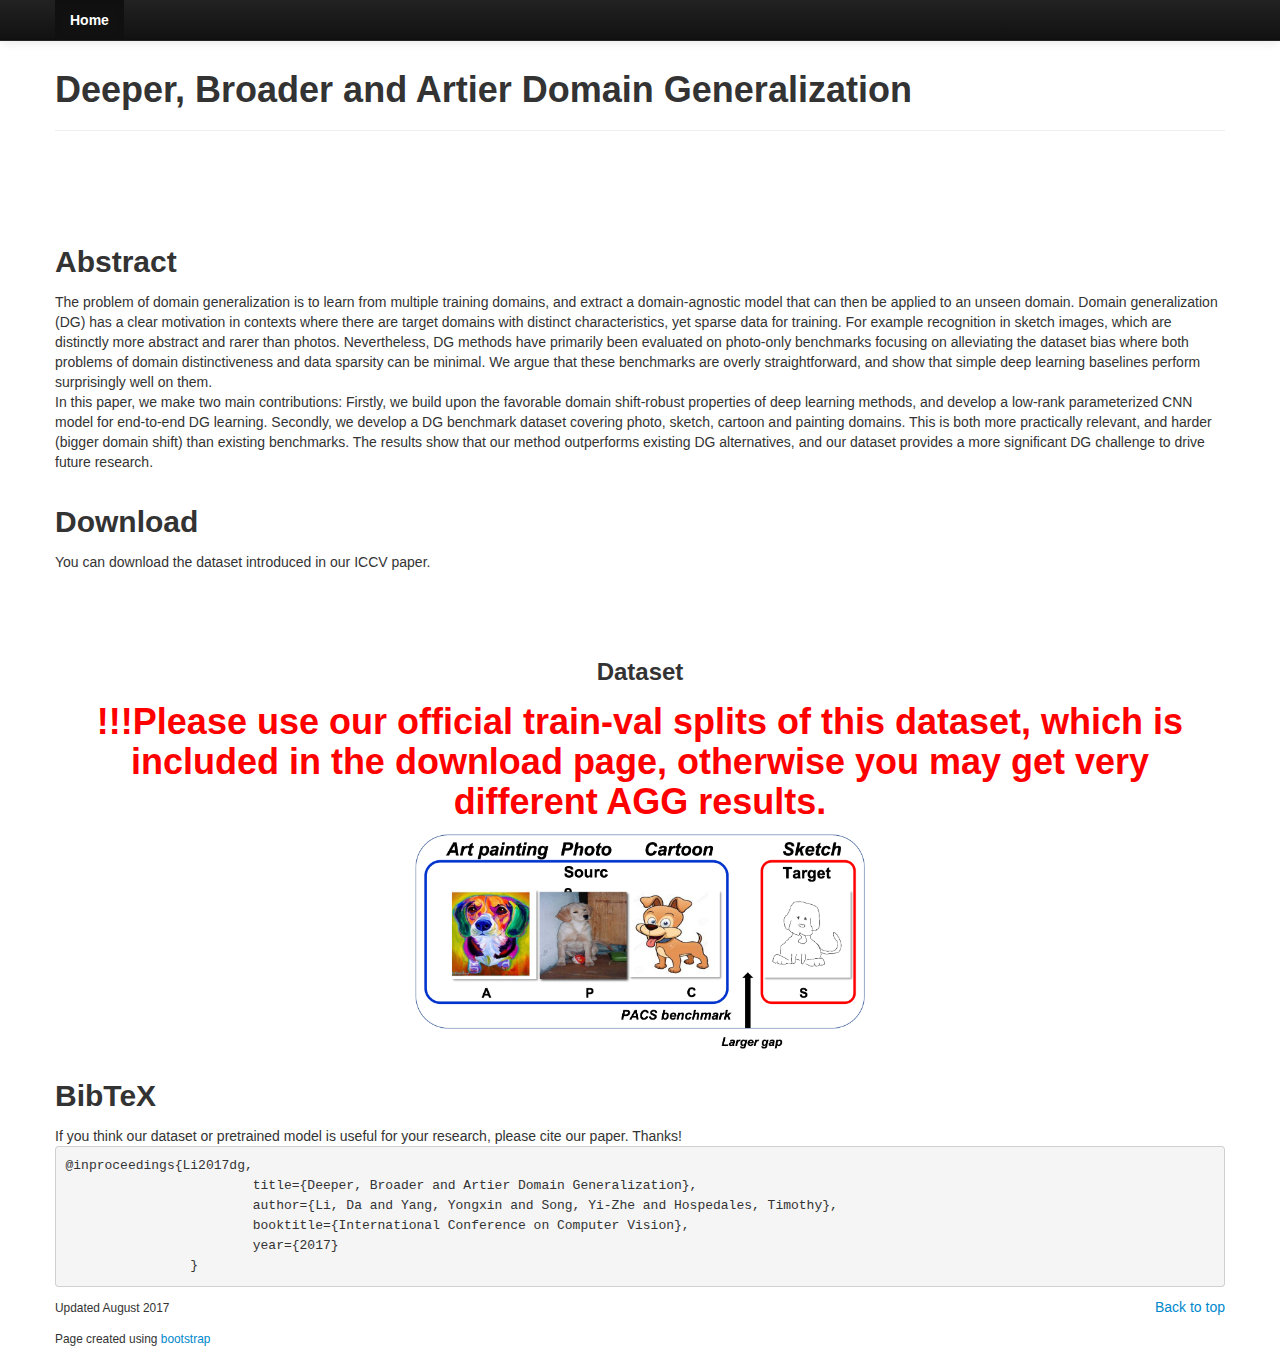
==== project_iccv2017.html @ 08f404ec "add pacs dataset page" ====
<!DOCTYPE html>
<html lang="en">
<head>
    <meta http-equiv="content-type" content="text/html; charset=UTF-8">
    <meta charset="utf-8">
    <title>Deeper, Broader and Artier Domain Generalization</title>
    <meta name="viewport" content="width=device-width, initial-scale=1.0">
    <meta name="description" content="Da">
    <meta name="author" content="Da">
    <meta name="keywords" content="Da Li, qmul, Computer Vision">
    <!-- Le styles -->
    <link href="bootstrap.css" rel="stylesheet">

    <style>
        body {
            padding-top: 60px; /* 60px to make the container go all the way to the bottom of the topbar */
        }
    </style>
    <link href="bootstrap-responsive.css" rel="stylesheet">

    <!-- Le HTML5 shim, for IE6-8 support of HTML5 elements -->
    <!--[if lt IE 9]>
    <script src="http://html5shim.googlecode.com/svn/trunk/html5.js"></script>
    <![endif]-->

    <!-- Le fav and touch icons -->
    <link rel="shortcut icon" href="http://www.eecs.qmul.ac.uk/assets/ico/favicon.ico">
    <link rel="apple-touch-icon-precomposed" sizes="144x144"
          href="http://www.eecs.qmul.ac.uk/assets/ico/apple-touch-icon-144-precomposed.png">
    <link rel="apple-touch-icon-precomposed" sizes="114x114"
          href="http://www.eecs.qmul.ac.uk/assets/ico/apple-touch-icon-114-precomposed.png">
    <link rel="apple-touch-icon-precomposed" sizes="72x72"
          href="http://www.eecs.qmul.ac.uk/assets/ico/apple-touch-icon-72-precomposed.png">
    <link rel="apple-touch-icon-precomposed"
          href="http://www.eecs.qmul.ac.uk/assets/ico/apple-touch-icon-57-precomposed.png">
</head>

<body>
<div class="navbar navbar-inverse navbar-fixed-top">
    <div class="navbar-inner">
        <div class="container">
            <a class="btn btn-navbar" data-toggle="collapse" data-target=".nav-collapse">
                <span class="icon-bar"></span>
                <span class="icon-bar"></span>
                <span class="icon-bar"></span>
            </a>
            <div class="nav-collapse collapse">
                <ul class="nav">
                    <li class="active"><a href="index.html"><strong>Home</strong></a></li>
                    <!--	      <li class="active"><a href="http://sketchx.eecs.qmul.ac.uk/"><strong>SketchX</strong></a></li>-->
                </ul>
                <!--			<a href="http://www.qmul.ac.uk/" target="_blank"><img src="img/logo_QMUL.png" height="80" align="right" width="145"></a>-->
            </div><!--/.nav-collapse -->
        </div>
    </div>
</div>
<div class="container">
    <section>
        <h1>Deeper, Broader and Artier Domain Generalization</h1>
        <hr>
        <br>
        <br>
        <div class="center-image" style="text-align:center">
            <!--	                <img src="img/project_img1.png" alt="motivation" height="400" width="400" align="center">-->
        </div>
        <br>
        <br>
        <h2>Abstract</h2>
        The problem of domain generalization is to learn from multiple training domains, and extract a domain-agnostic
        model that can then be applied to an unseen domain. Domain generalization (DG) has a clear motivation in
        contexts where there are target domains with distinct characteristics, yet sparse data for training. For example
        recognition in sketch images, which are distinctly more abstract and rarer than photos. Nevertheless, DG methods
        have primarily been evaluated on photo-only benchmarks focusing on alleviating the dataset bias where both
        problems of domain distinctiveness and data sparsity can be minimal. We argue that these benchmarks are overly
        straightforward, and show that simple deep learning baselines perform surprisingly well on them. </br>In this
        paper, we make two main contributions: Firstly, we build upon the favorable domain shift-robust properties of
        deep learning methods, and develop a low-rank parameterized CNN model for end-to-end DG learning. Secondly, we
        develop a DG benchmark dataset covering photo, sketch, cartoon and painting domains. This is both more
        practically relevant, and harder (bigger domain shift) than existing benchmarks. The results show that our
        method outperforms existing DG alternatives, and our dataset provides a more significant DG challenge to drive
        future research.
        <br>
        <br>
        <h2>Download</h2>

        You can download the dataset introduced in our ICCV paper.
        <br>
        <br>
        <div class="Row" style="text-align:center">
            </br>

            <!--	      <div class="Column" style="text-align:center">-->
            <!--		<h3>Paper</h3>-->
            <!--		<a href="Doc/Publication/2017/deeper-broader-artier.pdf">-->
            <!--&lt;!&ndash;		  <img class="img-responsive paper-thumbnail" src="img/paper.png" alt="paper thumbnail" height="200" width="200"/>&ndash;&gt;-->
            <!--		  &lt;!&ndash;PDF (20MB)&ndash;&gt;-->
            <!--		</a>-->
            <!--	      </div>-->

            <!--	      <div class="Column" style="text-align:center">-->
            <!--		<h3>Code (coming soon)</h3>-->
            <!--			<a href="">-->
            <!--&lt;!&ndash;			  <img class="img-responsive paper-thumbnail" src="img/codes.png" alt="code thumbnail" height="150" width="150" />&ndash;&gt;-->
            <!--			  &lt;!&ndash;Code (Coming soon)&ndash;&gt;-->
            <!--			</a>-->
            <!--	      </div>-->


            <!--		<div class="Column" style="text-align:center">-->
            <!--		<h3>Models</h3>-->
            <!--			<a href="https://drive.google.com/open?id=0B6x7gtvErXgfcHhpTU1qbmZDVTA">-->
            <!--			  <img class="img-responsive paper-thumbnail" src="img/models.png" alt="model thumbnail" height="300" width="300"/>-->
            <!--			 &lt;!&ndash; Data (Coming Soon)&ndash;&gt;-->
            <!--			</a>-->
            <!--	      </div>-->

        </div>

        <div class="Row" style="text-align:center">
            <div class="Column" style="text-align:center">
                <h3>Dataset</h3>
                <h1><font color="red">!!!Please use our official train-val splits of this dataset, which is included in
                    the download page, otherwise you may get very different AGG results.</font></h1>
                <a href="https://drive.google.com/open?id=0B6x7gtvErXgfUU1WcGY5SzdwZVk">
                    <img class="img-responsive paper-thumbnail" src="img/pacs.png" alt="data thumbnail" height="450"
                         width="450"/>
                    <!-- Data (Coming Soon)-->
                </a>
            </div>
            <!--
                    <div class="Column" style="text-align:center">
                    <h3>Within domain training loss (PT-AlexNet)</h3>
                        Batch size=64, lr=5e-4.
                                <img src="img/losses.png" alt="training" height="350" width="700" align="center">
                    </div>
            -->
        </div>


        <h2>BibTeX</h2>
        If you think our dataset or pretrained model is useful for your research, please cite our paper. Thanks!
        <!--<div class="row">-->
        <pre>@inproceedings{Li2017dg,
  			title={Deeper, Broader and Artier Domain Generalization},
  			author={Li, Da and Yang, Yongxin and Song, Yi-Zhe and Hospedales, Timothy},
  			booktitle={International Conference on Computer Vision},
  			year={2017}
		}</pre>

        <!-- Footer ================================================== -->
        <footer class="footer">
            <p class="pull-right"><a href="#HOME">Back to top</a></p>
            <p><small>Updated August 2017</small></p>
            <p><small>Page created using <a href="http://twitter.github.com/bootstrap"
                                            target="_blank">bootstrap</a></small></p>
        </footer>

</div> <!-- /container -->

<!-- Le javascript
================================================== -->
<!-- Placed at the end of the document so the pages load faster -->
<script src="css/bootstrap/js/jquery.js"></script>
<script src="css/bootstrap/js/bootstrap-transition.js"></script>
<script src="css/bootstrap/js/bootstrap-alert.js"></script>
<script src="css/bootstrap/js/bootstrap-modal.js"></script>
<script src="css/bootstrap/js/bootstrap-dropdown.js"></script>
<script src="css/bootstrap/js/bootstrap-scrollspy.js"></script>
<script src="css/bootstrap/js/bootstrap-tab.js"></script>
<script src="css/bootstrap/js/bootstrap-tooltip.js"></script>
<script src="css/bootstrap/js/bootstrap-popover.js"></script>
<script src="css/bootstrap/js/bootstrap-button.js"></script>
<script src="css/bootstrap/js/bootstrap-collapse.js"></script>
<script src="css/bootstrap/js/bootstrap-carousel.js"></script>
<script src="css/bootstrap/js/bootstrap-typeahead.js"></script>


</body>
</html>
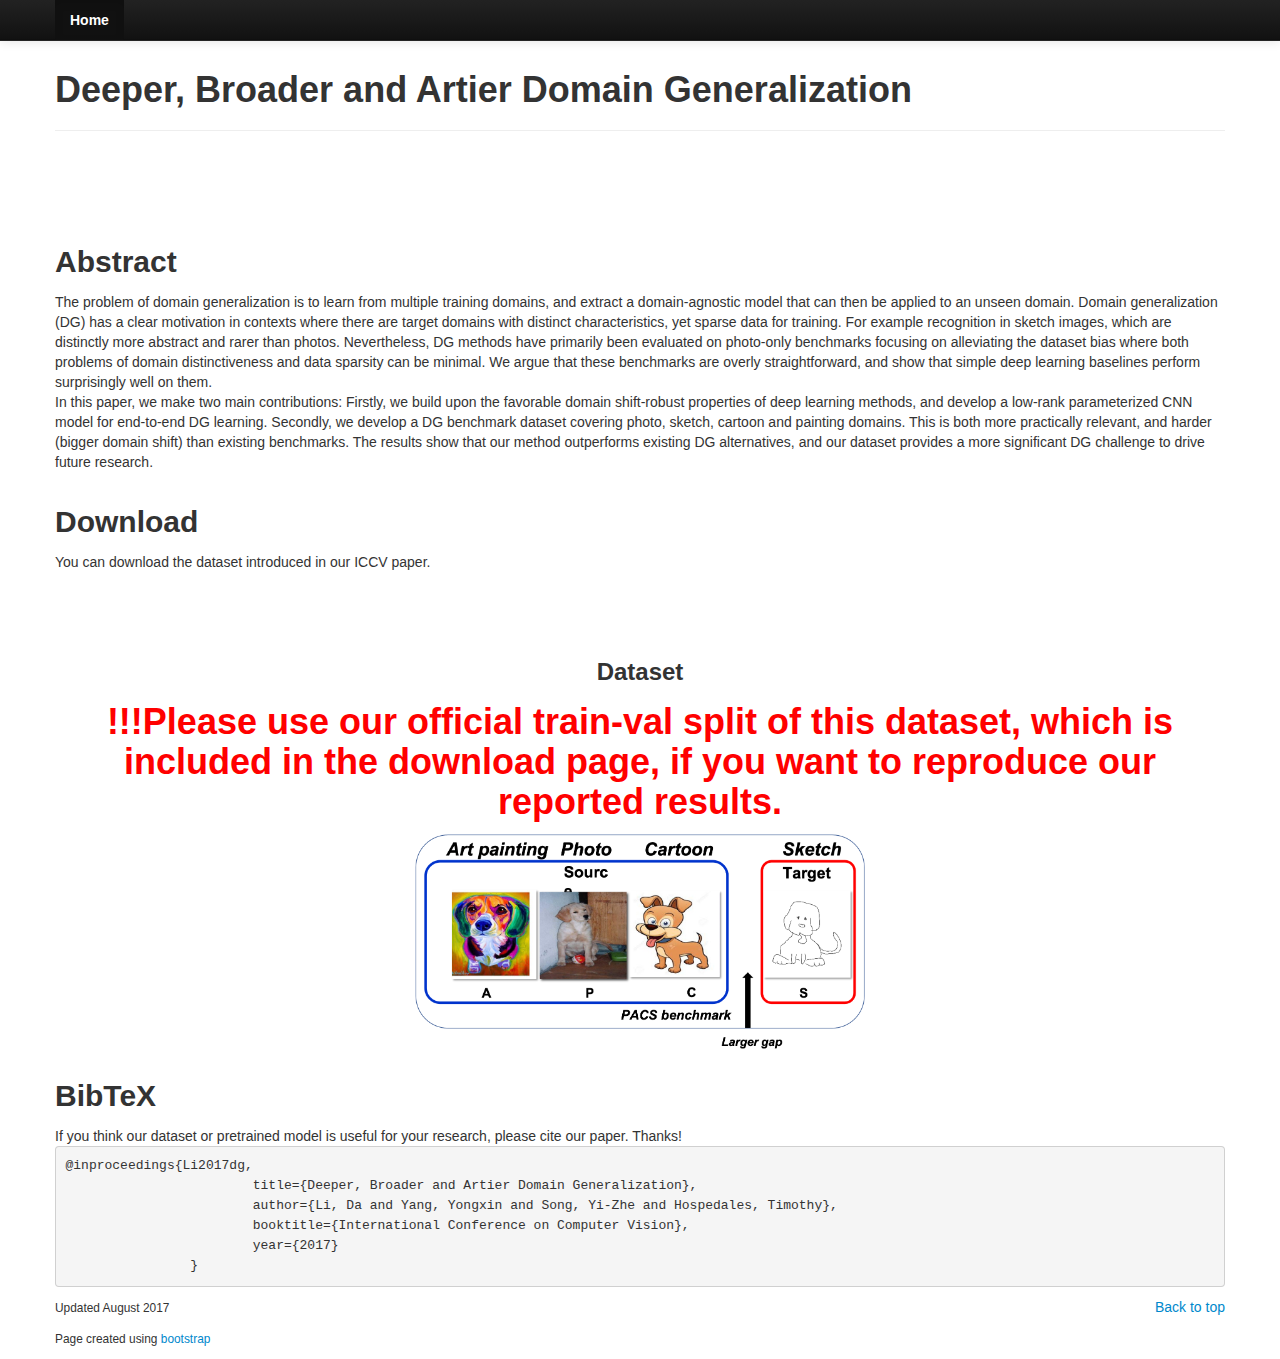
==== commit a797b60f: "add pacs dataset page" ====
--- a/project_iccv2017.html
+++ b/project_iccv2017.html
@@ -119,8 +119,8 @@
         <div class="Row" style="text-align:center">
             <div class="Column" style="text-align:center">
                 <h3>Dataset</h3>
-                <h1><font color="red">!!!Please use our official train-val splits of this dataset, which is included in
-                    the download page, otherwise you may get very different AGG results.</font></h1>
+                <h1><font color="red">!!!Please use our official train-val split of this dataset, which is included in
+                    the download page, if you want to reproduce our reported results.</font></h1>
                 <a href="https://drive.google.com/open?id=0B6x7gtvErXgfUU1WcGY5SzdwZVk">
                     <img class="img-responsive paper-thumbnail" src="img/pacs.png" alt="data thumbnail" height="450"
                          width="450"/>
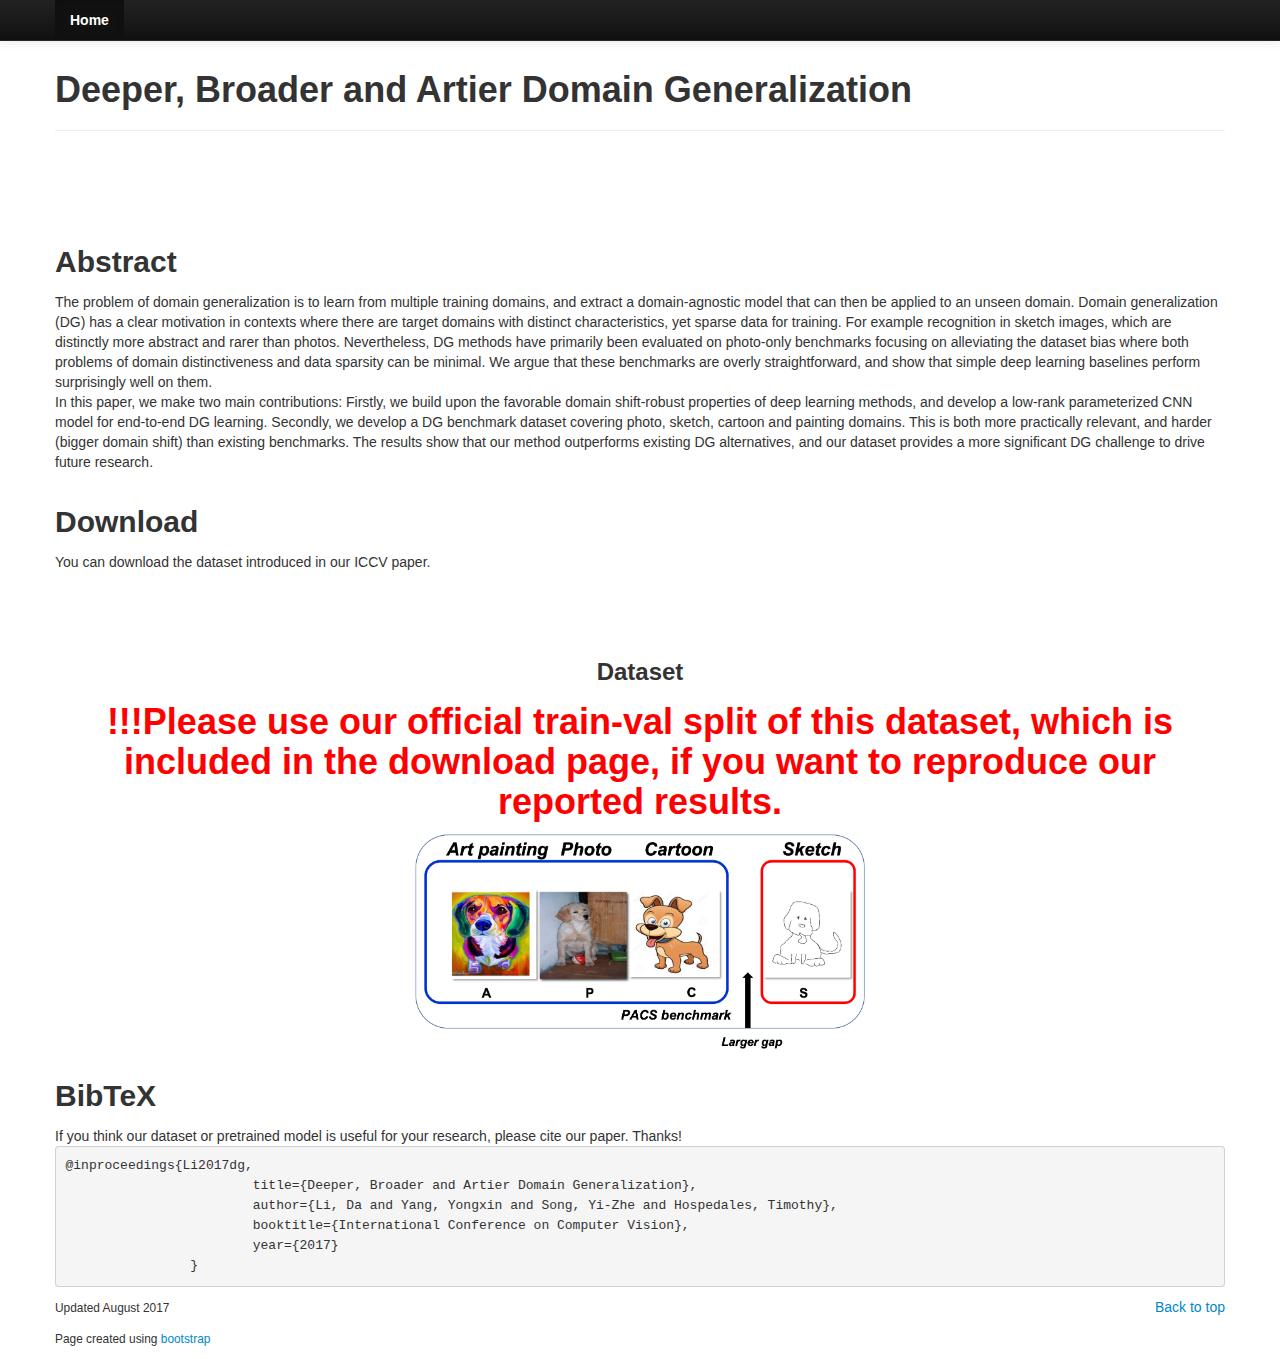
==== commit 3ff79e5d: "update pacs download link" ====
--- a/project_iccv2017.html
+++ b/project_iccv2017.html
@@ -121,7 +121,7 @@
                 <h3>Dataset</h3>
                 <h1><font color="red">!!!Please use our official train-val split of this dataset, which is included in
                     the download page, if you want to reproduce our reported results.</font></h1>
-                <a href="https://drive.google.com/open?id=0B6x7gtvErXgfUU1WcGY5SzdwZVk">
+                <a href="https://drive.google.com/drive/folders/0B6x7gtvErXgfUU1WcGY5SzdwZVk?resourcekey=0-2fvpQY_QSyJf2uIECzqPuQ&usp=sharing">
                     <img class="img-responsive paper-thumbnail" src="img/pacs.png" alt="data thumbnail" height="450"
                          width="450"/>
                     <!-- Data (Coming Soon)-->
